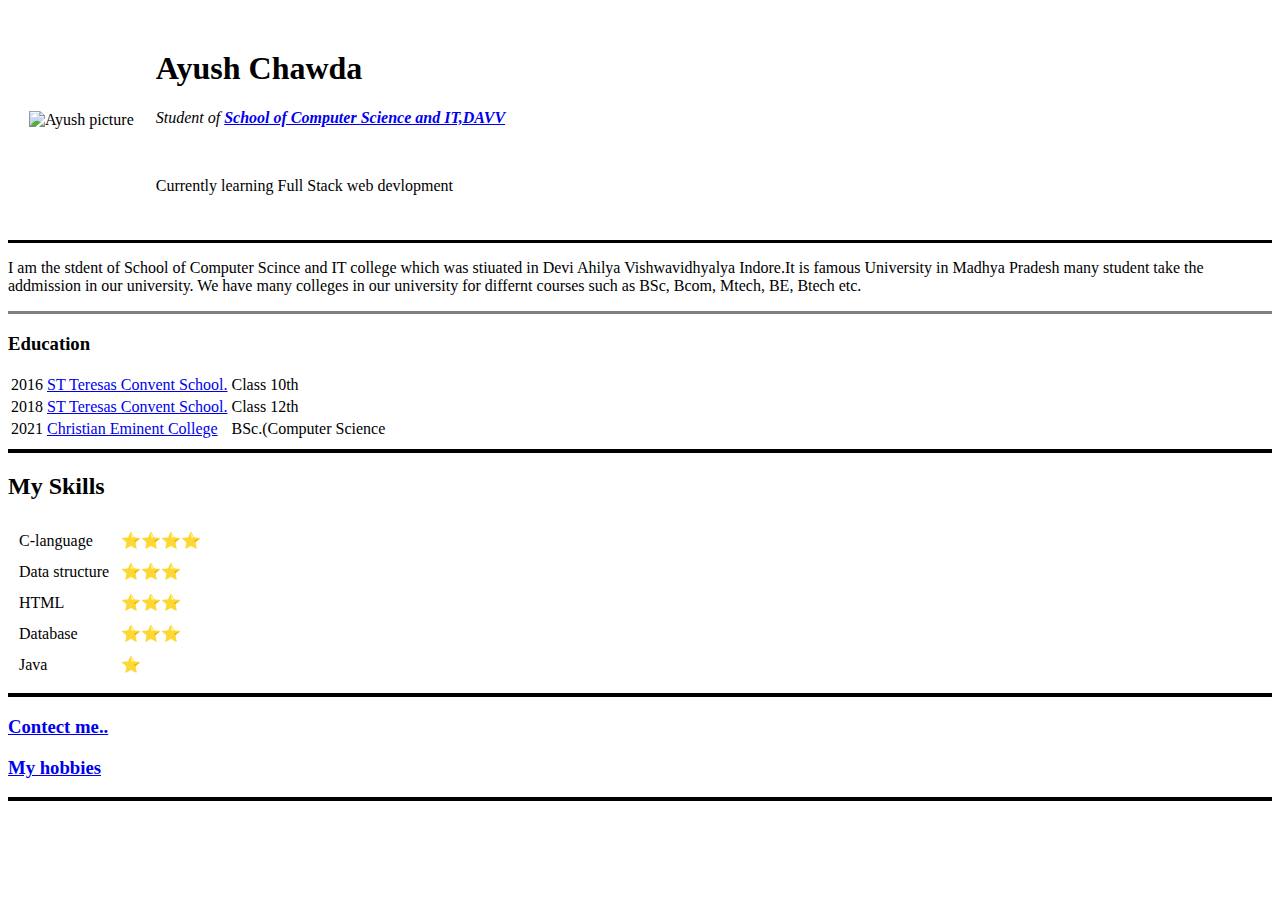
==== index.html @ 180d5662 "Add initial CV  website files" ====
<!DOCTYPE html>
<html lang="en">

<head>
    <meta charset="UTF-8">
    <title>Ayush prsonal site</title>
</head>

<body>
    <table cellspacing="20px">
        <tr>
            <td> <img src="image/ayush.png" alt="Ayush picture" width="160px" loading="eager"></td>
            <td> <h1>Ayush Chawda</h1>
                <p> <em>Student of  <strong><a href="https://www.dauniv.ac.in/new/scs/">School of Computer Science and IT,DAVV</a></strong></em></p><br>
                <p>Currently learning Full Stack web devlopment</p>
            </td>
        </tr>
    </table>
    <hr size="3" color="black" noshade>
    <p>I am the stdent of School of Computer Scince and IT college which was stiuated in Devi Ahilya Vishwavidhyalya
        Indore.It is famous University in Madhya Pradesh many student take the addmission in our university. We have
        many
        colleges in our university for differnt courses such as BSc, Bcom, Mtech, BE, Btech etc.
    </p>
    <hr size="3" noshade>
    <h3>Education</h3>
    <table>
        <tr>
            <td> 2016 </td>
            <td>  <a href="http://www.stteresakpl.org/contact.html">ST Teresas Convent School.</a></td>
            <td> Class 10th </td>
        </tr>
         <tr>
            <td> 2018</td>
            <td>  <a href="http://www.stteresakpl.org/contact.html">ST Teresas Convent School.</a></td>
            <td> Class 12th </td>
        </tr>
        <tr>
            <td> 2021</td>
            <td>  <a href="https://christianeminent.com/">Christian Eminent College</a></td>
            <td> BSc.(Computer Science </td>
        </tr>
    </table>   
    <hr size="4" color="black">
    
    <h2>My Skills</h2>
    <table cellspacing="10">
                 <tr>
                     <td>C-language</td>
                     <td>⭐⭐⭐⭐</td>
                 </tr>
                 <tr>
                     <td>Data structure</td>
                     <td>⭐⭐⭐</td>
                 </tr>
                 <tr>
                     <td>HTML</td>
                     <td>⭐⭐⭐</td>
                 </tr>
                 <tr>
                     <td>Database</td>
                     <td>⭐⭐⭐</td>
                 </tr>
                 <tr>
                     <td>Java</td>
                     <td>⭐</td>
                 </tr>
    </table>
     <hr size="4" color=" Black">
    <h3><a href="contect.html">Contect me..</a></h3> 
    <h3><a href="hobies.html">My hobbies</a></h3>
    <hr size="4" color=" Black">
    </body>

</html>
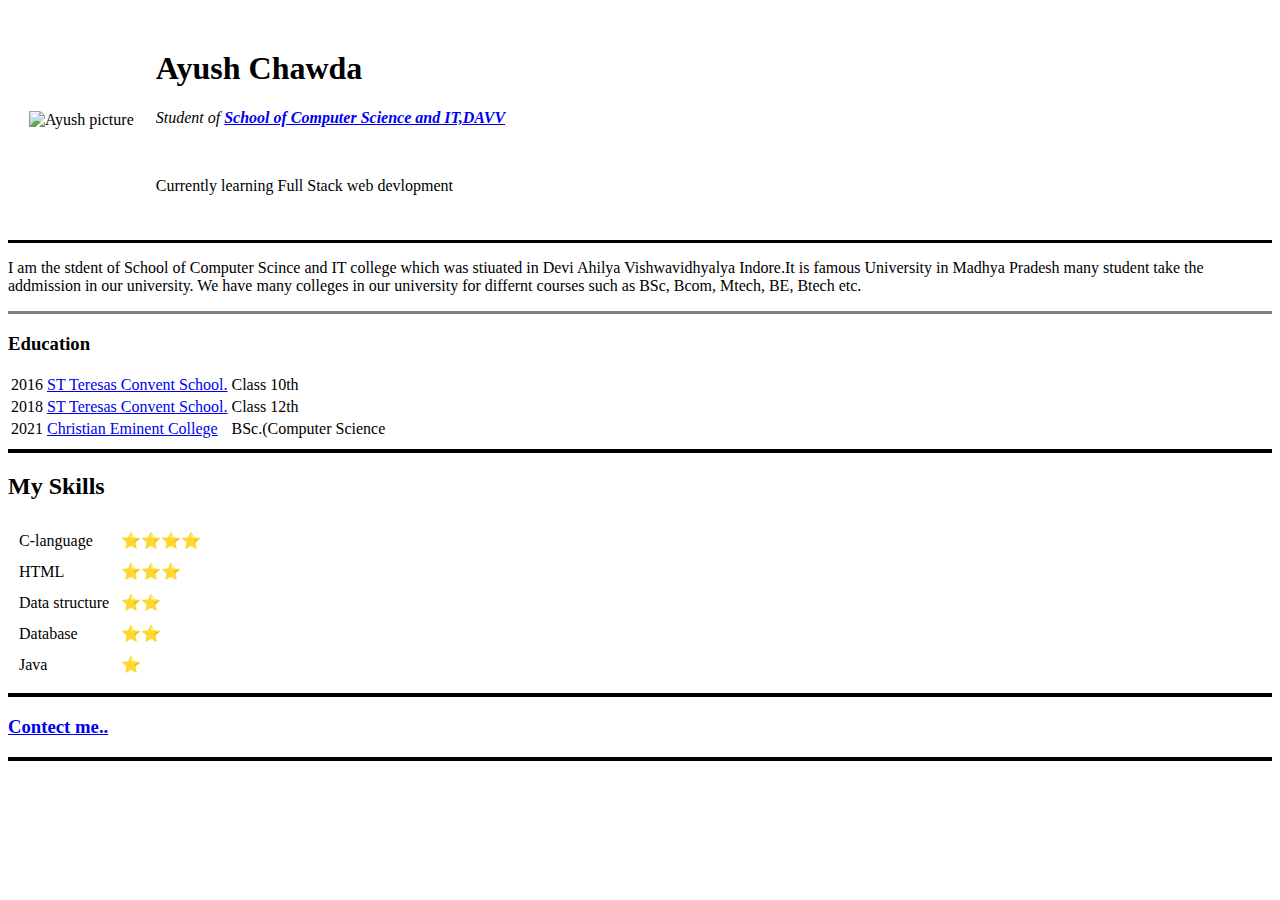
==== commit 54f4d7fd: "Add initial CV website files" ====
--- a/index.html
+++ b/index.html
@@ -41,7 +41,7 @@
             <td> BSc.(Computer Science </td>
         </tr>
     </table>   
-    <hr size="4" color="black">
+    <hr size="4" color="black" noshade>
     
     <h2>My Skills</h2>
     <table cellspacing="10">
@@ -50,16 +50,17 @@
                      <td>⭐⭐⭐⭐</td>
                  </tr>
                  <tr>
-                     <td>Data structure</td>
-                     <td>⭐⭐⭐</td>
-                 </tr>
-                 <tr>
                      <td>HTML</td>
                      <td>⭐⭐⭐</td>
                  </tr>
                  <tr>
+                     <td>Data structure</td>
+                     <td>⭐⭐</td>
+                 </tr>
+                 
+                 <tr>
                      <td>Database</td>
-                     <td>⭐⭐⭐</td>
+                     <td>⭐⭐</td>
                  </tr>
                  <tr>
                      <td>Java</td>
@@ -68,7 +69,6 @@
     </table>
      <hr size="4" color=" Black">
     <h3><a href="contect.html">Contect me..</a></h3> 
-    <h3><a href="hobies.html">My hobbies</a></h3>
     <hr size="4" color=" Black">
     </body>
 
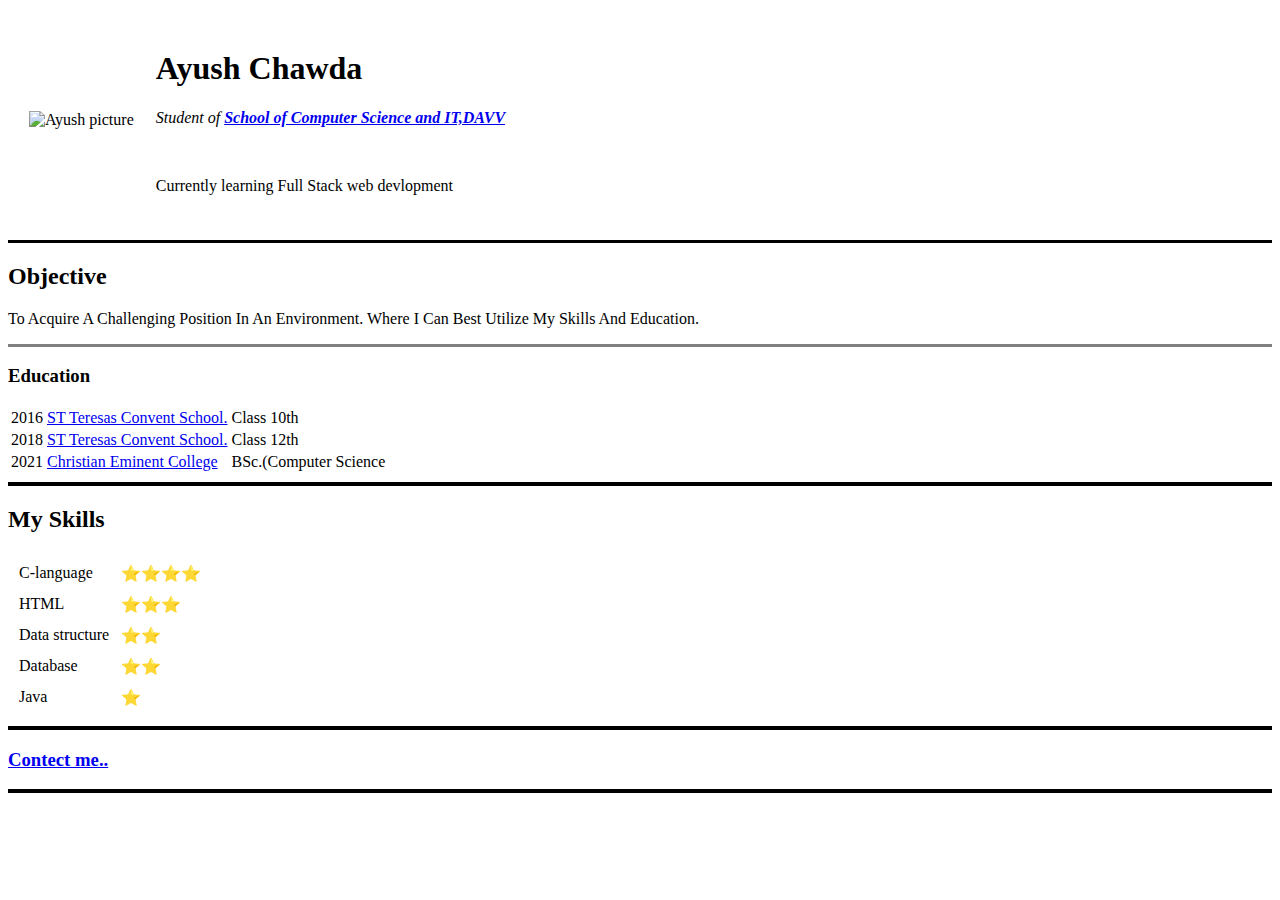
==== commit 8388f080: "Add initial CV website files" ====
--- a/index.html
+++ b/index.html
@@ -17,11 +17,8 @@
         </tr>
     </table>
     <hr size="3" color="black" noshade>
-    <p>I am the stdent of School of Computer Scince and IT college which was stiuated in Devi Ahilya Vishwavidhyalya
-        Indore.It is famous University in Madhya Pradesh many student take the addmission in our university. We have
-        many
-        colleges in our university for differnt courses such as BSc, Bcom, Mtech, BE, Btech etc.
-    </p>
+    <h2>Objective</h2>
+    <p>To Acquire A Challenging Position In An Environment. Where I Can Best Utilize My Skills And Education.</p>
     <hr size="3" noshade>
     <h3>Education</h3>
     <table>
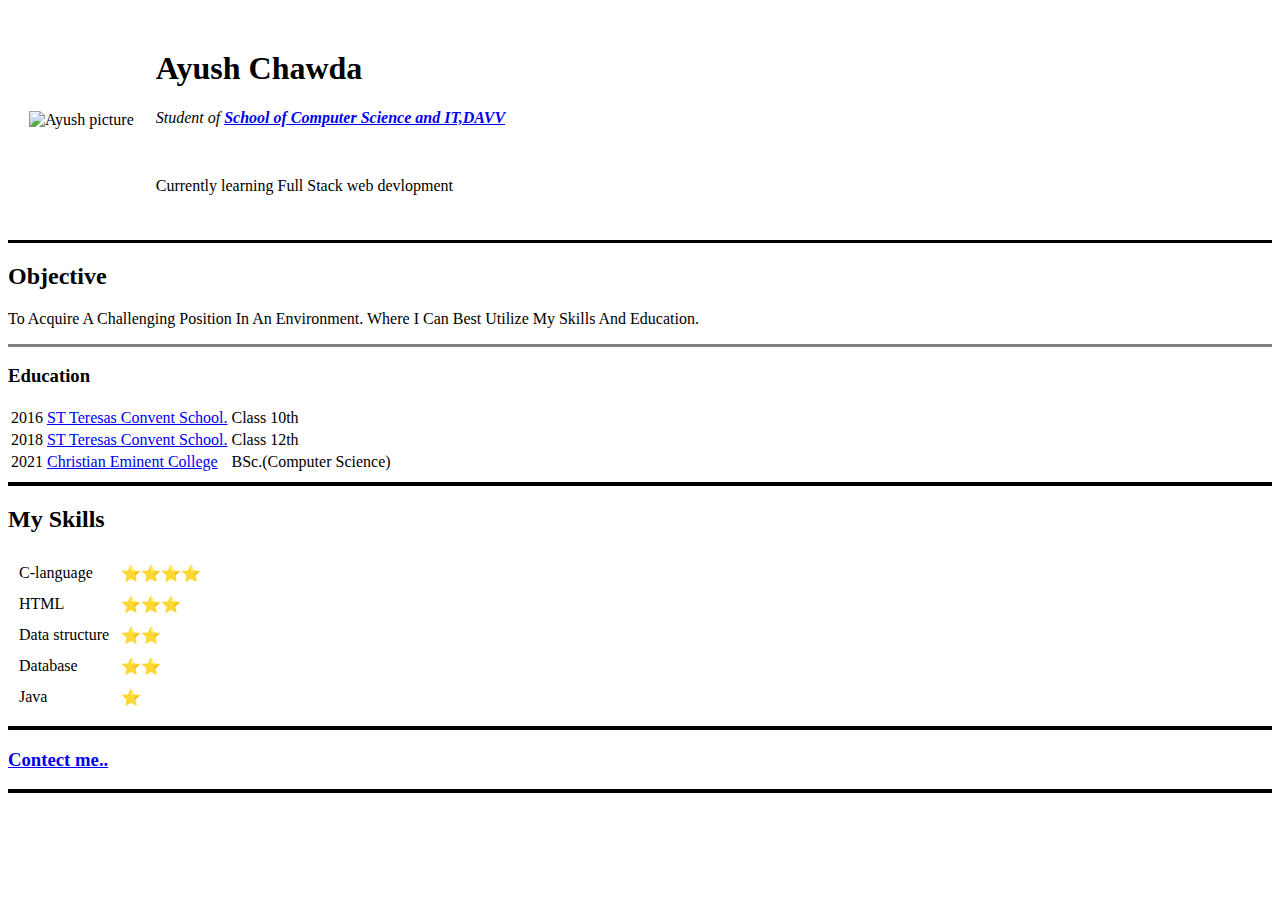
==== commit ca2246d9: "Add initial CV website files" ====
--- a/index.html
+++ b/index.html
@@ -35,7 +35,7 @@
         <tr>
             <td> 2021</td>
             <td>  <a href="https://christianeminent.com/">Christian Eminent College</a></td>
-            <td> BSc.(Computer Science </td>
+            <td> BSc.(Computer Science) </td>
         </tr>
     </table>   
     <hr size="4" color="black" noshade>
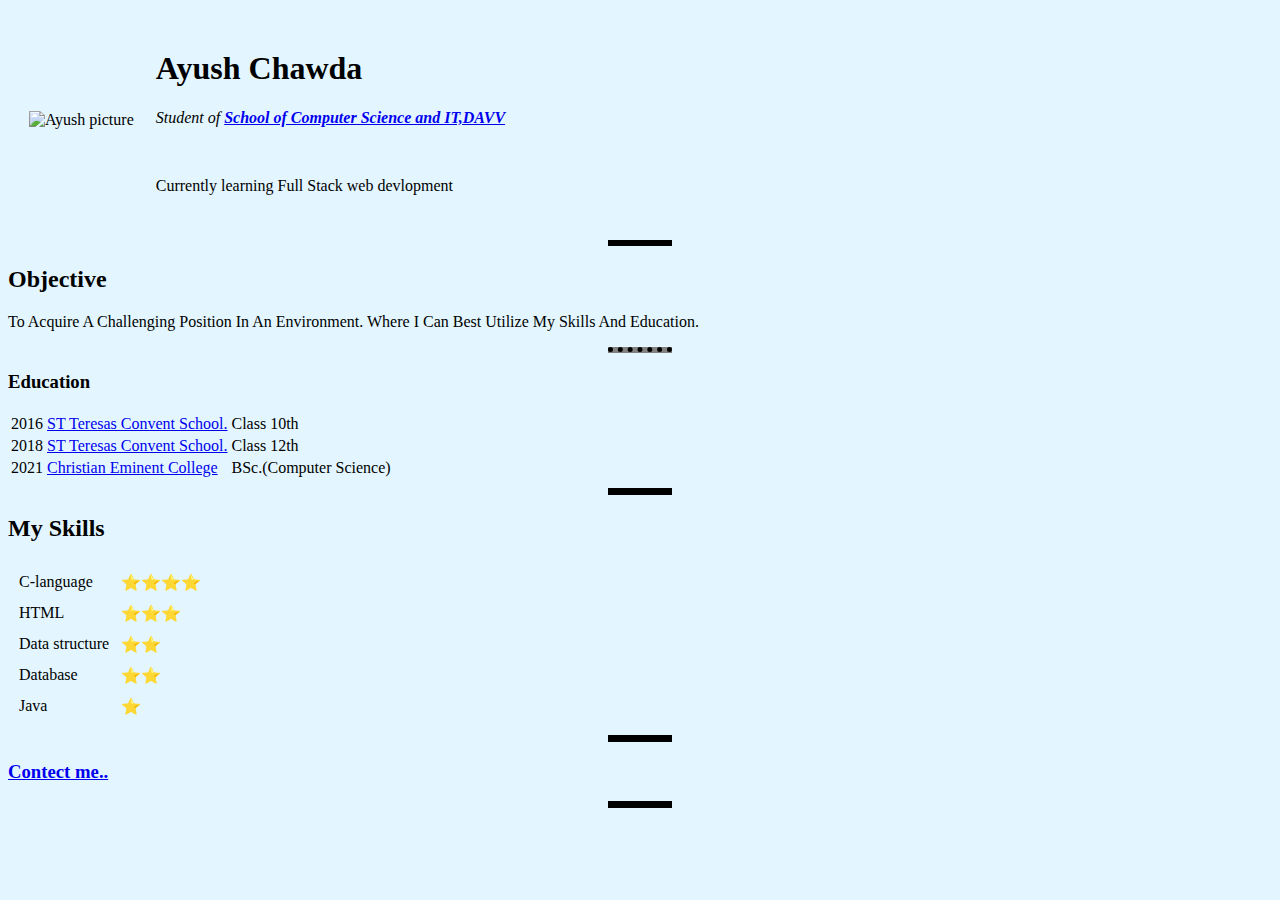
==== commit b3dfff2d: "Add initial CV website files" ====
--- a/index.html
+++ b/index.html
@@ -4,6 +4,18 @@
 <head>
     <meta charset="UTF-8">
     <title>Ayush prsonal site</title>
+    <style>
+        body{
+            background-color: #E3F6FF
+        }
+        hr{
+            border-style: none;
+            border-top: dotted;
+            border-color: black;
+            border-width: 5px;
+            width: 5%;
+        }
+    </style>
 </head>
 
 <body>
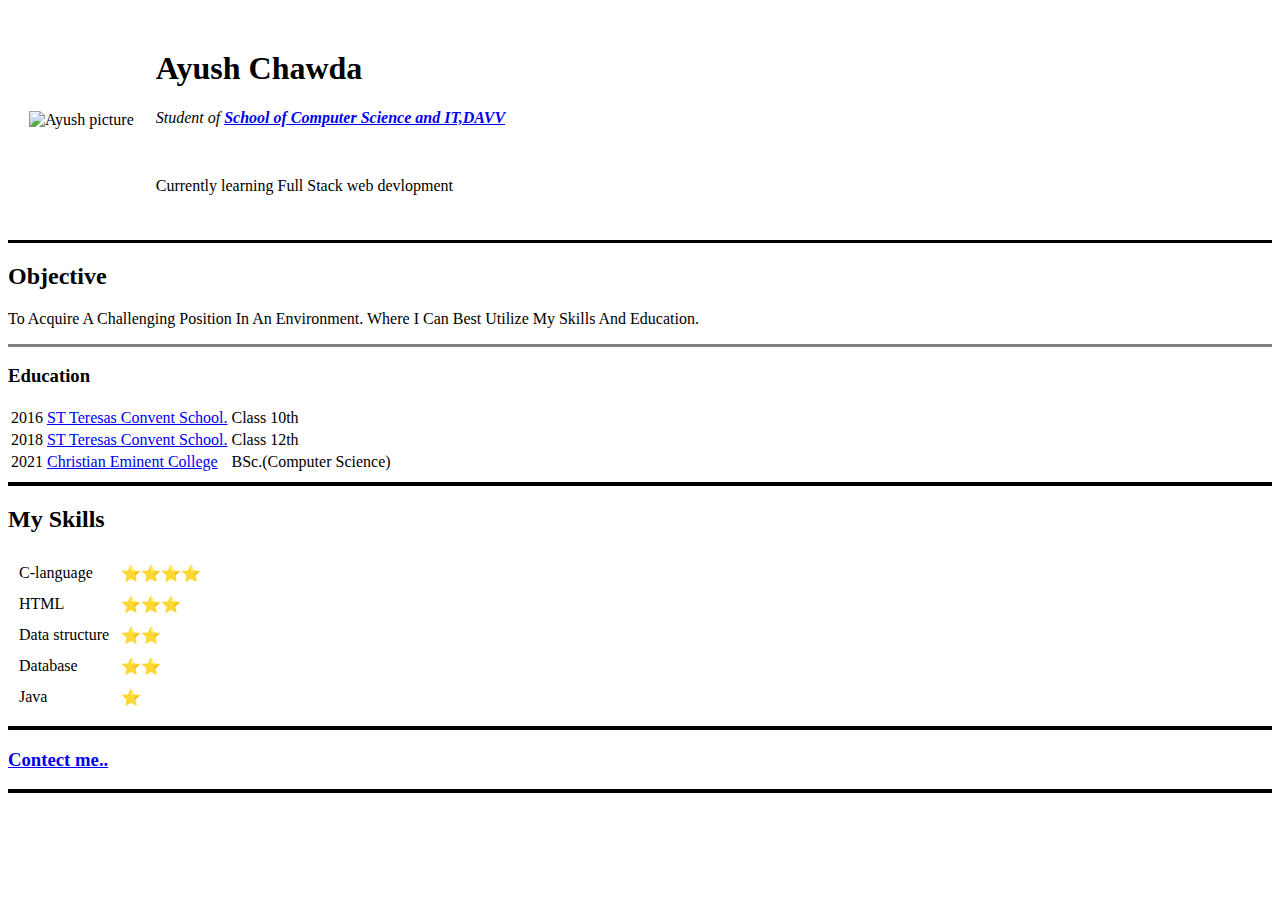
==== commit d8f8b92e: "Add initial CV website files" ====
--- a/index.html
+++ b/index.html
@@ -4,18 +4,7 @@
 <head>
     <meta charset="UTF-8">
     <title>Ayush prsonal site</title>
-    <style>
-        body{
-            background-color: #E3F6FF
-        }
-        hr{
-            border-style: none;
-            border-top: dotted;
-            border-color: black;
-            border-width: 5px;
-            width: 5%;
-        }
-    </style>
+     <link rel="stylesheet" href="style.css">
 </head>
 
 <body>
